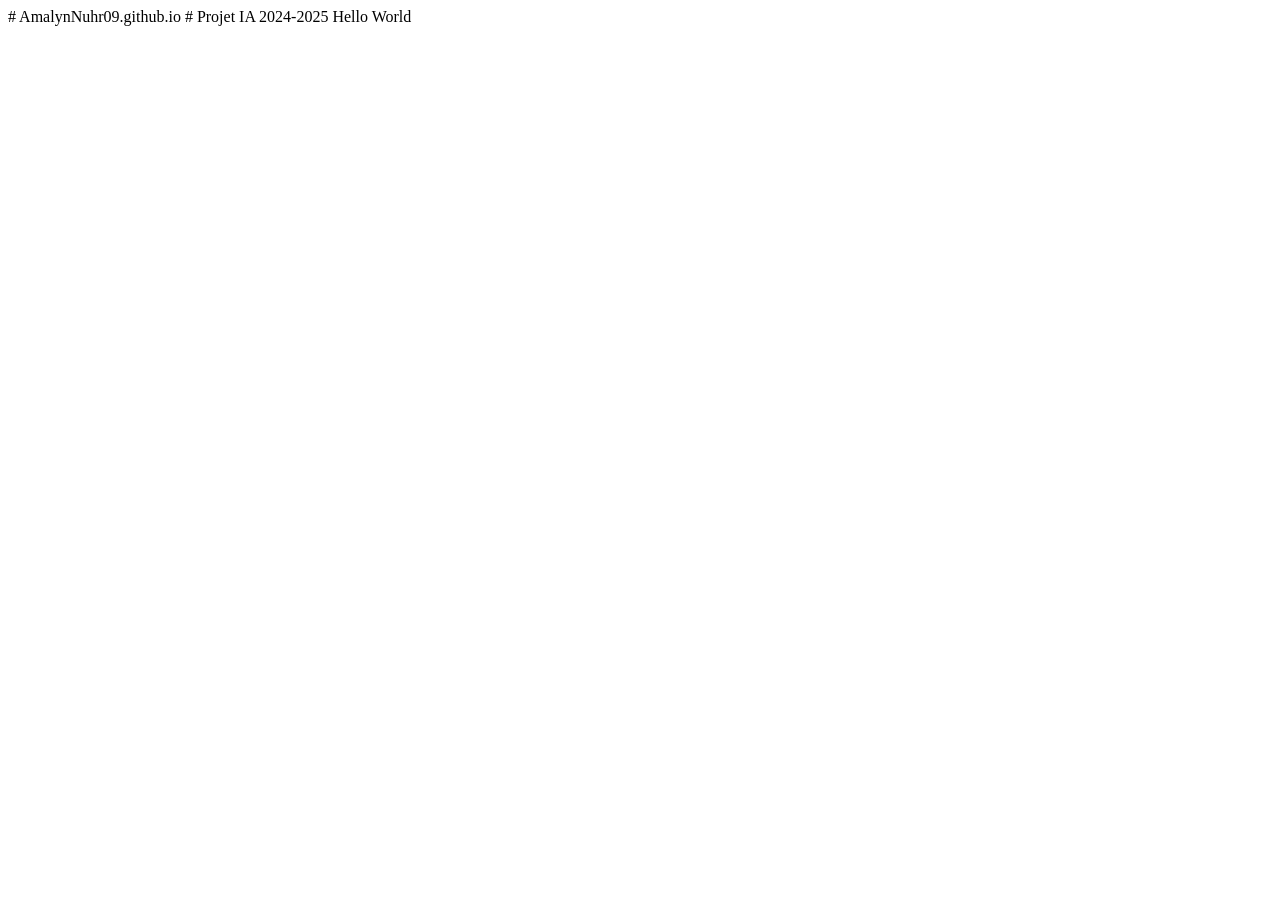
==== index.html @ 9a98ab76 "Create index.html" ====
# AmalynNuhr09.github.io
# Projet IA 2024-2025
<!DOCTYPE html>
<html lang="en">
<head>
    <meta charset="UTF-8">
    <meta name="viewport" content="width=device-width, initial-scale=1.0">
    <title>Document</title>
</head>
<body>
    Hello World
    
</body>
</html>
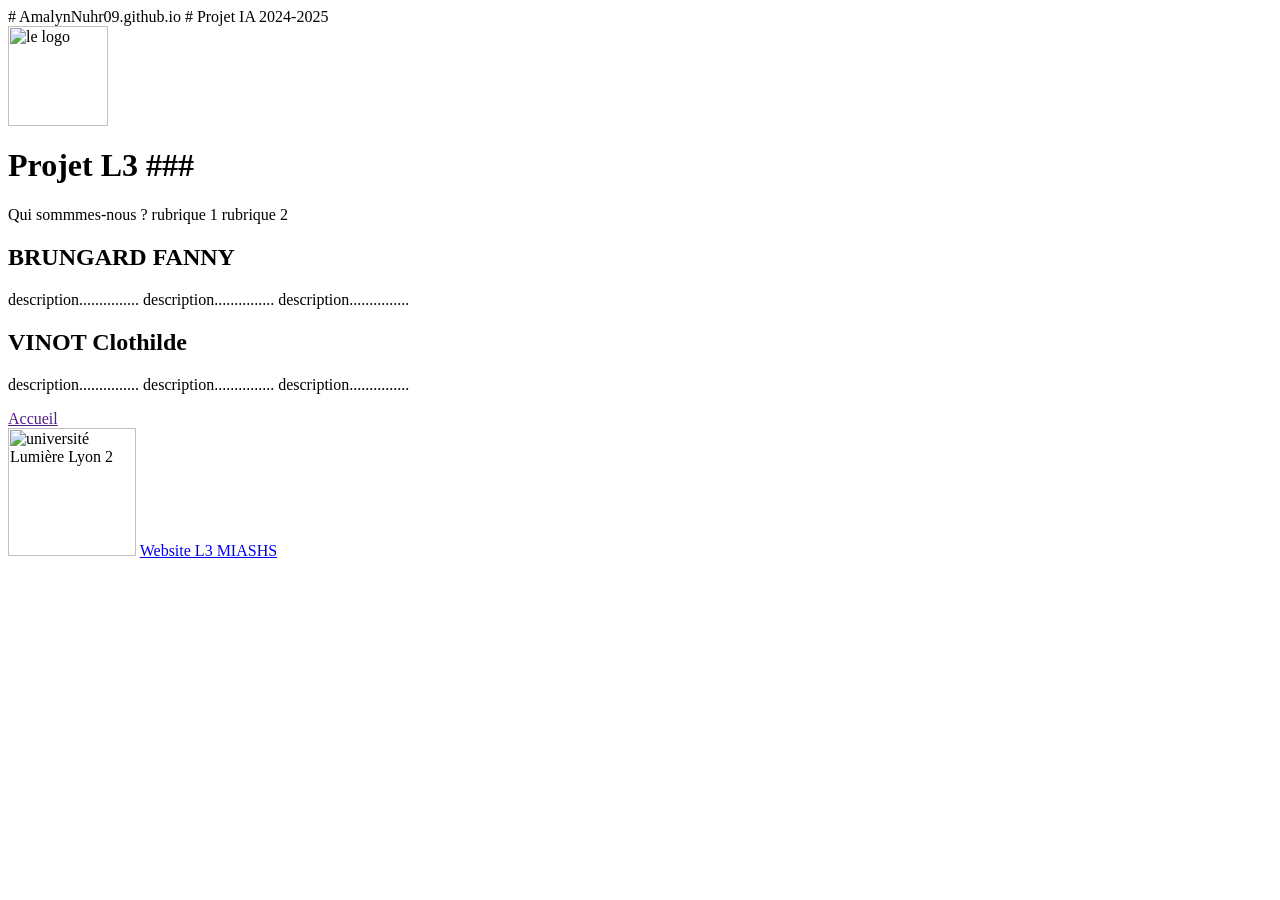
==== commit d0102eba: "Update index.html" ====
--- a/index.html
+++ b/index.html
@@ -6,9 +6,42 @@
     <meta charset="UTF-8">
     <meta name="viewport" content="width=device-width, initial-scale=1.0">
     <title>Document</title>
+    <link rel="stylesheet" href="stylesheet.css">
+
 </head>
+
 <body>
-    Hello World
-    
+    <header>
+        <img src="imgage/logo.png" alt="le logo" style="width:100px;height:100px">
+        <h1>Projet L3 ###</h1>
+    </header>
+    <nav>
+        Qui sommmes-nous ?
+        rubrique 1 
+        rubrique 2
+    </nav>
+    <main>
+        <section>
+            <h2>BRUNGARD FANNY</h2>
+            <p>description...............
+                description...............
+                description...............
+            </p>
+        </section>
+        <section><h2>VINOT Clothilde</h2>
+            <p>description...............
+                description...............
+                description...............
+            </p>
+        </section>
+
+        <a href="">Accueil</a>
+    </main>
+
+    <footer>
+        <img src="image/logo_univ_lyon2.webp" alt="université Lumière Lyon 2" style="width:128px;height:128px">
+        <a href="https://www.univ-lyon2.fr/licence-3-mathematiques-et-informatique-appliquees-aux-sciences-humaines-et-sociales-sciences-cognitives">Website L3 MIASHS</a>
+    </footer>
 </body>
+
 </html>
